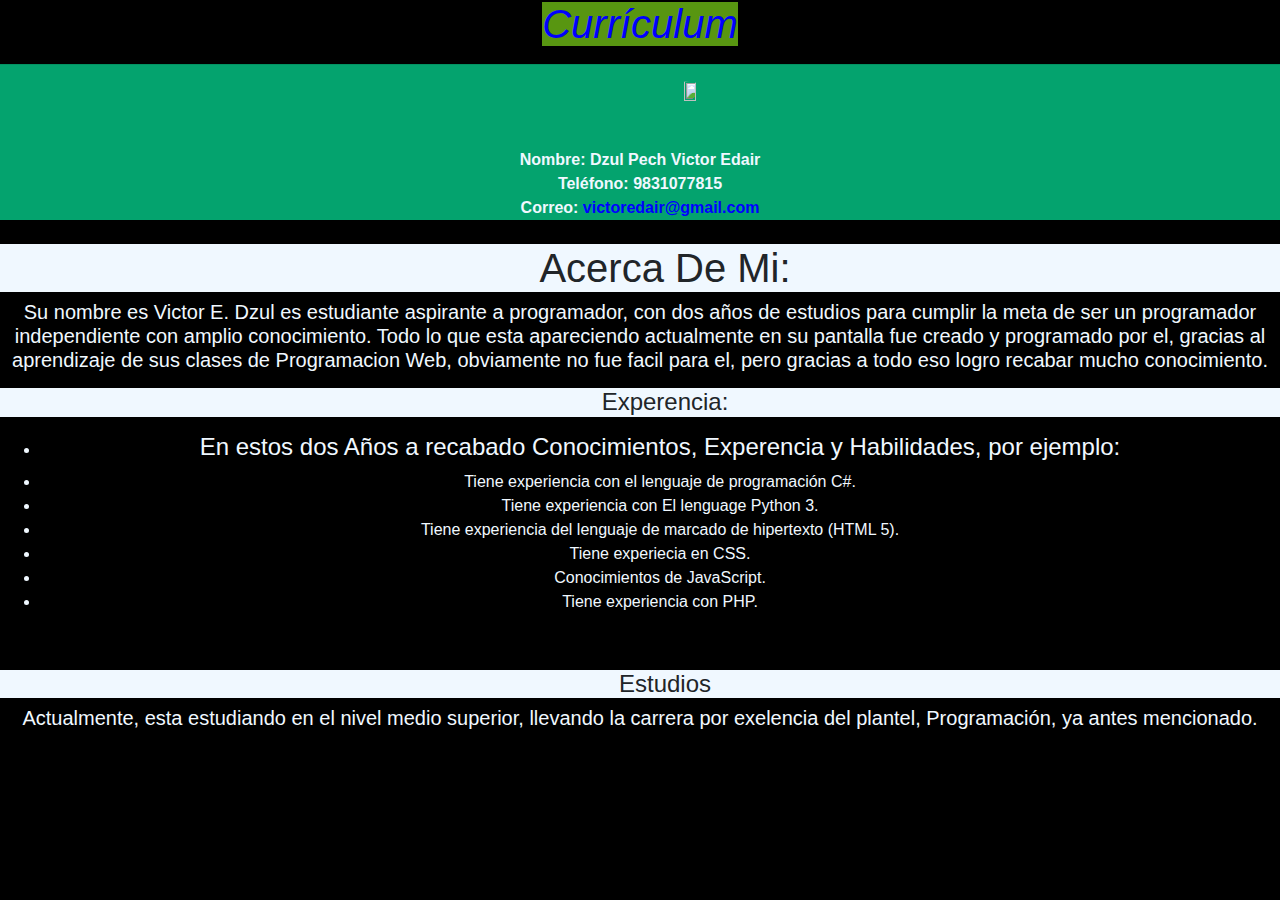
==== Curiculum.html @ eef7d780 "mi primer commit" ====
<!DOCTYPE html>
<html lang="en">
    <head>
        <meta charset="UTF-8">
        <meta name="viewport" content="width=device-width, initial-scale=1.0">
        <meta http-equiv="X-UA-Compatible" content="ie=edge">
        <title>curriculum</title>
        <link rel="stylesheet" href="stile.css">
        <link rel="stylesheet" href="https://stackpath.bootstrapcdn.com/bootstrap/4.5.2/css/bootstrap.min.css" integrity="sha384-JcKb8q3iqJ61gNV9KGb8thSsNjpSL0n8PARn9HuZOnIxN0hoP+VmmDGMN5t9UJ0Z" crossorigin="anonymous">
    </head>
    <body style="background: black;">
        <center>
            <h1><i style="color: blue;" class="curriculum">Currículum</i></h1>
        </center>

        <center class="text1">
            <hr>
           <figure>
            <img class="rounded-circle" src="Victor89Dzul.github.io\FotovictorDP.jpg" height="10%" width="10%">
           </figure>
            <br>
            <b style="color: aliceblue;">Nombre: Dzul Pech Victor Edair</b>
            <br>
            <b style="color: aliceblue;">Teléfono: 
               9831077815
            </b>
            <br>
            <b style="color: aliceblue;">Correo:</b>
            <b style="color: blue;" >victoredair@gmail.com</b> 
        </center>

        <center>
        <br>
            <h1 class="text">
                Acerca De Mi:
            </h1>
        </div>
        <h5 style="color: aliceblue;">
             Su nombre es Victor E. Dzul es estudiante aspirante a programador, con dos años de estudios para cumplir la meta de ser un programador independiente con amplio conocimiento.
             Todo lo que esta apareciendo actualmente en su pantalla fue creado y programado por el, gracias al aprendizaje de sus clases de Programacion Web, obviamente no fue facil para el, pero gracias a todo eso logro recabar mucho conocimiento.
        </h5>
        <p>
            <h4 class="text">
                Experencia:
            </h4>
        </p>
        <p style="color: aliceblue;">
            <ul style="color: aliceblue;">
                <li>
                    <H4>En estos dos Años a recabado Conocimientos, Experencia y Habilidades, por ejemplo:</H4>
                    <li>Tiene experiencia con el lenguaje de programación C#.</li>
                    <li>Tiene experiencia con El lenguage Python 3.</li>
                    <li> Tiene experiencia del lenguaje de marcado de hipertexto (HTML 5).</li>
                    <li>Tiene experiecia en CSS.</li>
                    <li>Conocimientos de JavaScript.</li>
                    <li>Tiene experiencia con PHP.</li>
                </li>
            </ul>
        </p>
        <br>
        <p>
            <h4 class="text">
                Estudios
            </h4>
            <h5 style="color: aliceblue;">Actualmente, esta estudiando en el nivel medio superior, llevando la carrera por exelencia del plantel, Programación, ya antes mencionado.</h5>
        </p >

        <br>
        </center>
        <script src="https://code.jquery.com/jquery-3.5.1.slim.min.js" integrity="sha384-DfXdz2htPH0lsSSs5nCTpuj/zy4C+OGpamoFVy38MVBnE+IbbVYUew+OrCXaRkfj" crossorigin="anonymous"></script>
        <script src="https://cdn.jsdelivr.net/npm/popper.js@1.16.1/dist/umd/popper.min.js" integrity="sha384-9/reFTGAW83EW2RDu2S0VKaIzap3H66lZH81PoYlFhbGU+6BZp6G7niu735Sk7lN" crossorigin="anonymous"></script>
        <script src="https://stackpath.bootstrapcdn.com/bootstrap/4.5.2/js/bootstrap.min.js" integrity="sha384-B4gt1jrGC7Jh4AgTPSdUtOBvfO8shuf57BaghqFfPlYxofvL8/KUEfYiJOMMV+rV" crossorigin="anonymous"></script> 
    </body>
</html>
---- stile.css ----
.curriculum{
    border-width: 5px;
    margin: 30px;
    background-color: rgb(88, 150, 17);
}
.text1{
    text-indent: 50px;
    background-color: rgb(4, 163, 110);

}
.text{
    text-indent: 50px;
    background-color: aliceblue;

}
.colortab1{
    background-color: rgb(10, 134, 20);
}
.colortab2{
    background-color: rgb(145, 37, 37);
}
.colortab3{
    background-color: rgb(44, 37, 112);
}
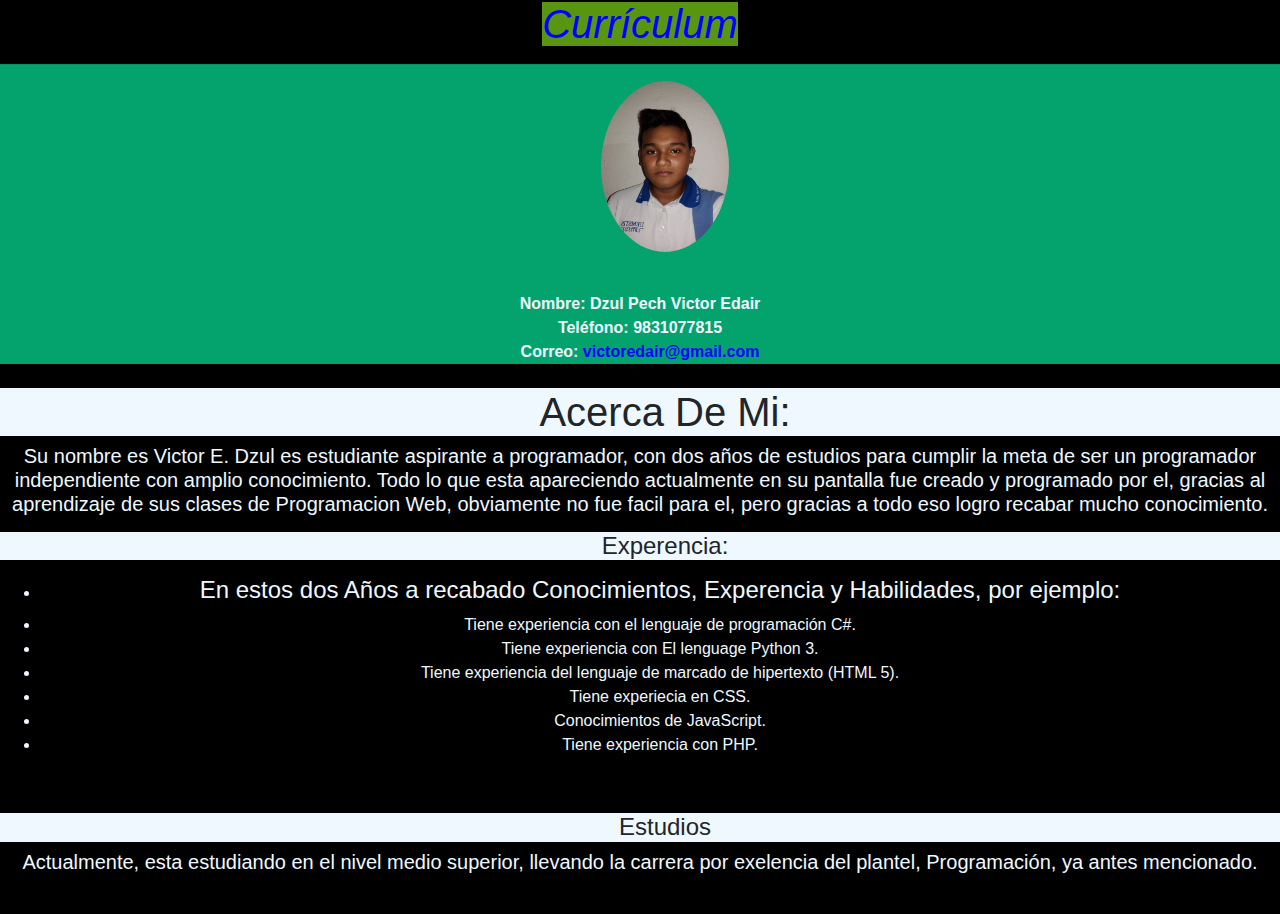
==== commit 5bff426c: "actualizando CV" ====
--- a/Curiculum.html
+++ b/Curiculum.html
@@ -16,7 +16,7 @@
         <center class="text1">
             <hr>
            <figure>
-            <img class="rounded-circle" src="Victor89Dzul.github.io\FotovictorDP.jpg" height="10%" width="10%">
+            <img class="rounded-circle" src="FotovictorDP.jpg" height="10%" width="10%">
            </figure>
             <br>
             <b style="color: aliceblue;">Nombre: Dzul Pech Victor Edair</b>
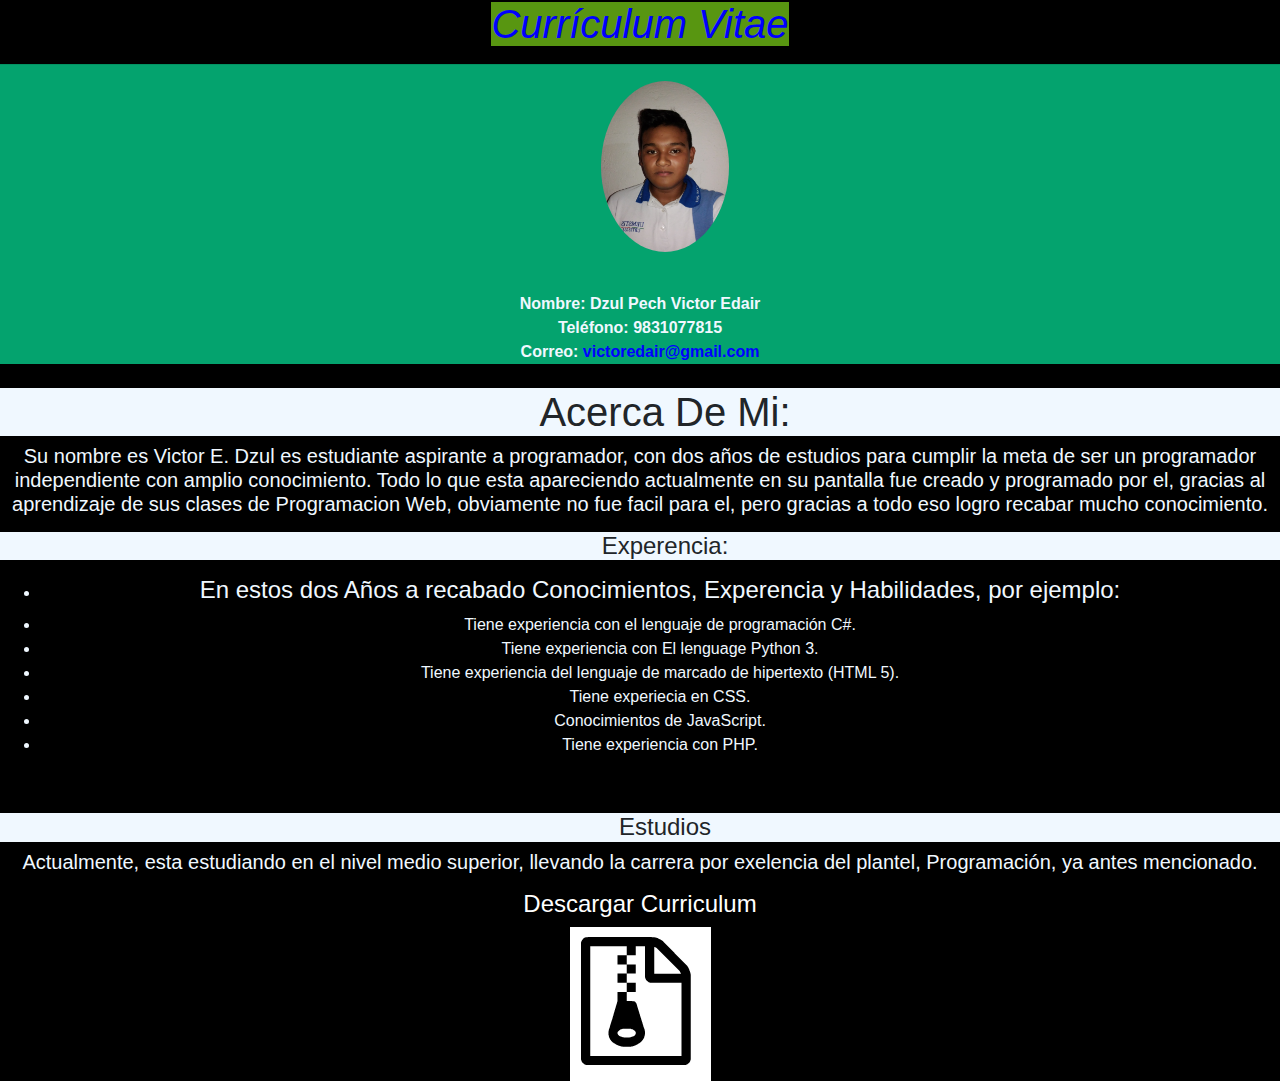
==== commit 17638210: "Actualizando" ====
--- a/Curiculum.html
+++ b/Curiculum.html
@@ -10,7 +10,7 @@
     </head>
     <body style="background: black;">
         <center>
-            <h1><i style="color: blue;" class="curriculum">Currículum</i></h1>
+            <h1><i style="color: blue;" class="curriculum">Currículum Vitae</i></h1>
         </center>
 
         <center class="text1">
@@ -65,6 +65,10 @@
             <h5 style="color: aliceblue;">Actualmente, esta estudiando en el nivel medio superior, llevando la carrera por exelencia del plantel, Programación, ya antes mencionado.</h5>
         </p >
 
+        <h4 style="color: rgb(255, 255, 255);">Descargar Curriculum </h4>
+        <a href="Curriculum CV.pdf" download="Mi Currículum.pdf"><img src="imagenxdxxd.png"></a>
+
+
         <br>
         </center>
         <script src="https://code.jquery.com/jquery-3.5.1.slim.min.js" integrity="sha384-DfXdz2htPH0lsSSs5nCTpuj/zy4C+OGpamoFVy38MVBnE+IbbVYUew+OrCXaRkfj" crossorigin="anonymous"></script>
